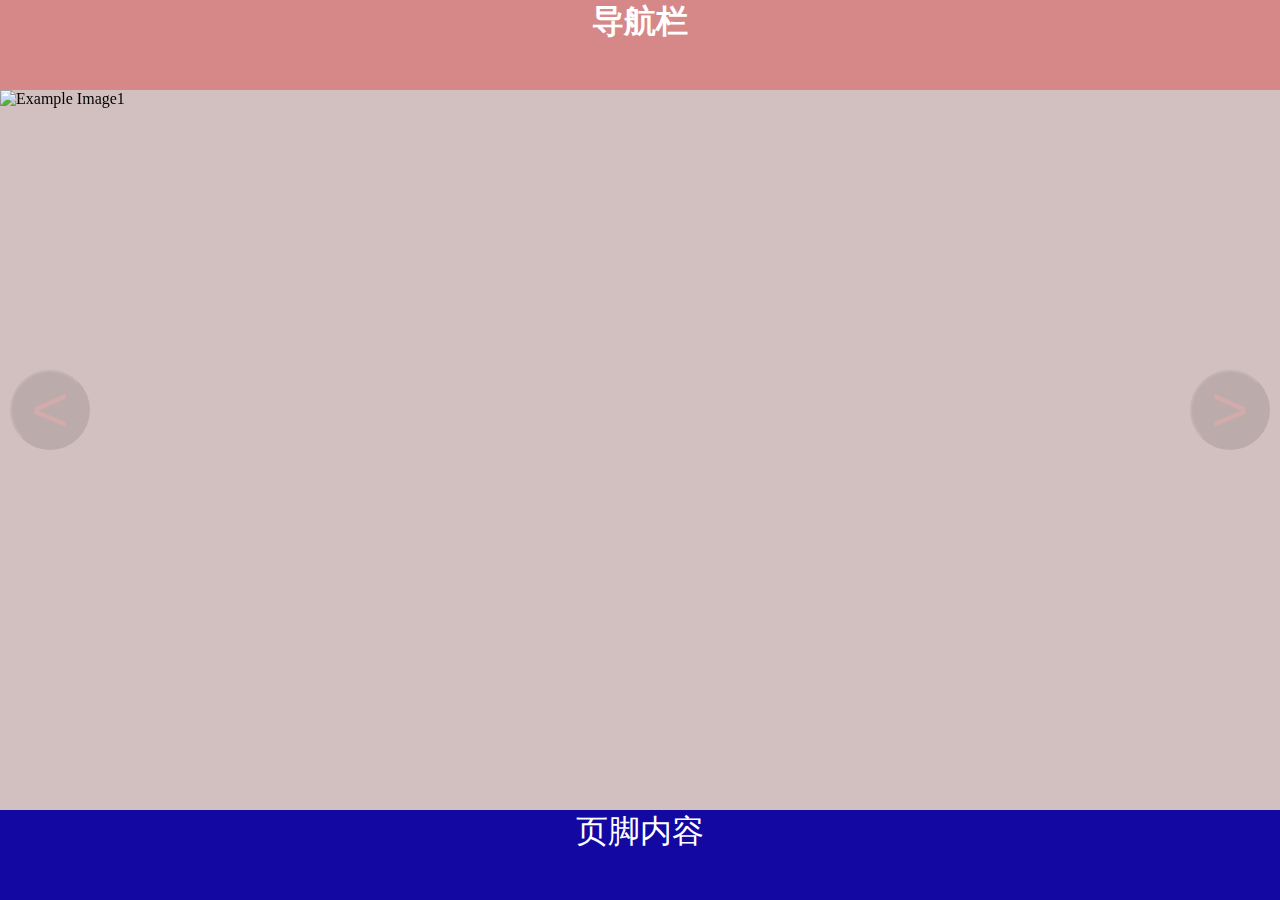
==== index.html @ a52a964b "Rename Untitled-1.html to index.html" ====
<!DOCTYPE html>
<!--这个结构是注释-->
<html>
    <head>
        <meta charset="UTF-8">
        <meta name="viewport" content="width=device-width, initial-scale=1.0">
        <title>网页</title><!--打开的网页的标题——看最上面顶头啊-->
        <link rel="stylesheet" href="css/Untitled-1.css">
        <script src="js/Untitled-1.js"></script>
        <style>
            .header{
                position:relative;
                display: block;
                color: white;
                text-align: center;
                height: 10%;
                top:0%;
                background-color: rgb(214, 136, 136);
            }
            .footer{
                position: absolute;
                display: block;
                color: white;
                text-align: center;
                font-size: xx-large;
                width: 100%;
                height: 10%;
                bottom:0;
                background-color: rgb(19, 8, 161);
            }

        </style>
    </head>
    <body>
        <div class="header"><h1>导航栏</h1></div>
        <div class="content">
            <div class="imgs">
            <img src="pics/1.png" alt="Example Image1">
        </div>
        </div>
        <div>
        <button id="left">&lt;</button>
        <button id="right">&gt;</button>
        </div>
        <div class="footer">页脚内容</div>
        <audio preload="auto" autoplay loop>
            <source src="music/唯一的星光.mp3" type="audio/mp3">
        </audio>
        
        <script>
            document.addEventListener('click', function() {
                var audio = document.querySelector('audio');
                audio.play();
                document.removeEventListener('click', arguments.callee);
            });
        </script>  
    </body>
</html>
---- css/Untitled-1.css ----
* {
	margin: 0;
	padding: 0;
}
body {
	background-repeat: no-repeat;
	background-attachment: fixed;
	background-position:center;
	width: 100%;
	height: 100%;
	position: fixed;
	overflow: hidden;
	background-color: rgb(210, 191, 191);
}
img {
	width: 100%;
}
.content {
	width: 100%;
	transition: all 1s;
	position: absolute;
	display: table-cell;
	vertical-align: center;
	justify-content: center;
}
.content .imgs{
	list-style: none;
}
#left, #right {
	display: inline-block;
	width: 80px;
	height: 80px;
	line-height: 72px;
	font-size: 4em;
	color: rgb(220, 9, 9);
	text-align: center;
	background-color: rgba(0,0,0,1);
	opacity: 0.1;
	border-radius: 50%;
	position: absolute;
	bottom: 50%;
}
#left:hover, #right:hover {
	opacity: 0.6;
}
#left {
	left: 10px;
}
#right {
	right: 10px;
}
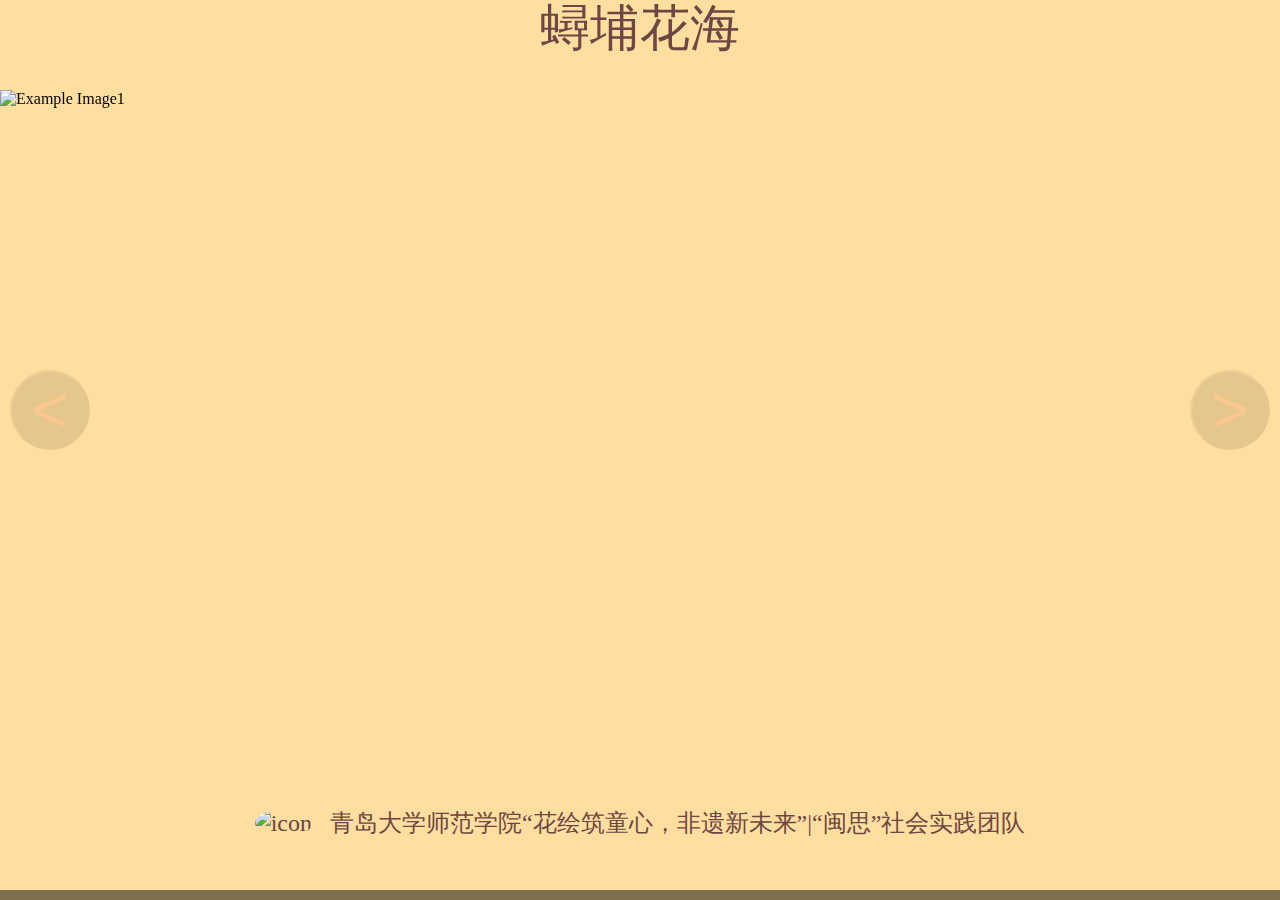
==== commit d797b5a0: "Update index.html" ====
--- a/index.html
+++ b/index.html
@@ -5,47 +5,58 @@
     <head>
         <meta charset="UTF-8">
         <meta name="viewport" content="width=device-width, initial-scale=1.0">
-        <title>网页</title><!--打开的网页的标题——看最上面顶头啊-->
+        <title>泉州簪花绘本</title>
         <link rel="stylesheet" href="css/Untitled-1.css">
         <script src="js/Untitled-1.js"></script>
         <style>
             .header{
                 position:relative;
                 display: block;
-                color: white;
+                color:rgba(111,70,68);
+                font-size:50px;
                 text-align: center;
                 height: 10%;
                 top:0%;
-                background-color: rgb(214, 136, 136);
+                background-color: rgb(255, 222, 159);
+                line-height: 1.5vw;
             }
             .footer{
                 position: absolute;
                 display: block;
-                color: white;
                 text-align: center;
-                font-size: xx-large;
+                font-size: x-large;
+                color:rgba(111,70,68);
                 width: 100%;
-                height: 10%;
+                height: 100px;
                 bottom:0;
-                background-color: rgb(19, 8, 161);
+                background-color: rgb(255, 222, 159);
+                border-bottom: 10px solid rgba(0, 0, 0, 0.5);
+                padding-bottom: 10px;
+            }
+            .footer img {
+                width: 40px;  
+                height: 40px; 
+                border-radius: 50%; 
             }
 
         </style>
     </head>
     <body>
-        <div class="header"><h1>导航栏</h1></div>
+        <div class="header"><br>蟳埔花海<br></div>
         <div class="content">
             <div class="imgs">
-            <img src="pics/1.png" alt="Example Image1">
+            <img src="pics/1.jpg" alt="Example Image1">
         </div>
         </div>
         <div>
         <button id="left">&lt;</button>
         <button id="right">&gt;</button>
         </div>
-        <div class="footer">页脚内容</div>
+        <div class="footer">
+                <br><img src="pics/22.jpg" alt="icon" class="icon"> &nbsp;
+                        青岛大学师范学院“花绘筑童心，非遗新未来”|“闽思”社会实践团队</div>
         <audio preload="auto" autoplay loop>
-            <source src="music/唯一的星光.mp3" type="audio/mp3">
+            <source src="music/音乐.mp3" type="audio/mp3">
         </audio>
         
         <script>
--- a/css/Untitled-1.css
+++ b/css/Untitled-1.css
@@ -10,7 +10,7 @@
 	height: 100%;
 	position: fixed;
 	overflow: hidden;
-	background-color: rgb(210, 191, 191);
+	background-color: rgb(255, 222, 159);
 }
 img {
 	width: 100%;
@@ -48,4 +48,4 @@
 }
 #right {
 	right: 10px;
-}+}
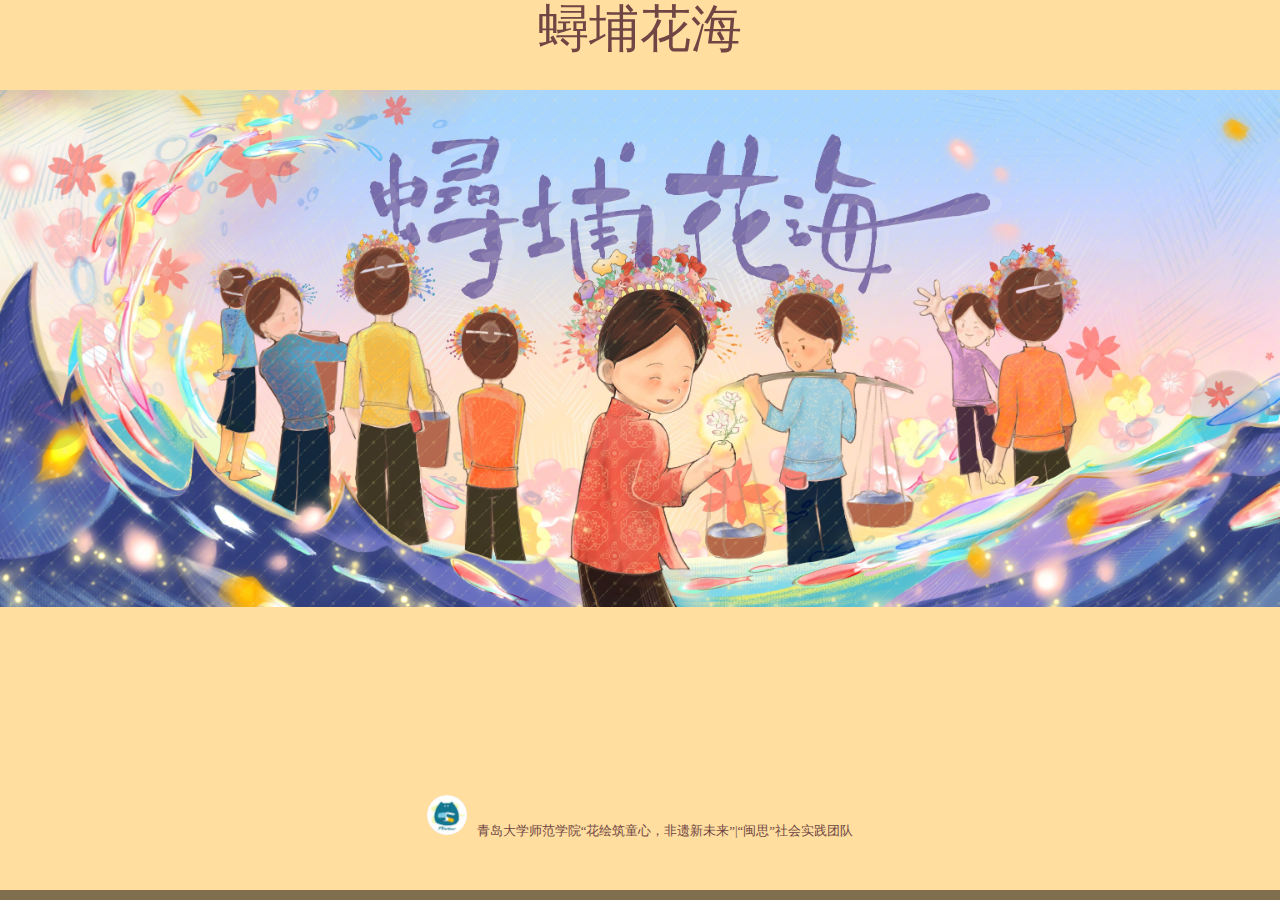
==== commit a69060e6: "Update index.html" ====
--- a/index.html
+++ b/index.html
@@ -13,7 +13,7 @@
                 position:relative;
                 display: block;
                 color:rgba(111,70,68);
-                font-size:50px;
+                font-size:4vmax;
                 text-align: center;
                 height: 10%;
                 top:0%;
@@ -24,7 +24,7 @@
                 position: absolute;
                 display: block;
                 text-align: center;
-                font-size: x-large;
+                font-size: 1vmax;
                 color:rgba(111,70,68);
                 width: 100%;
                 height: 100px;
